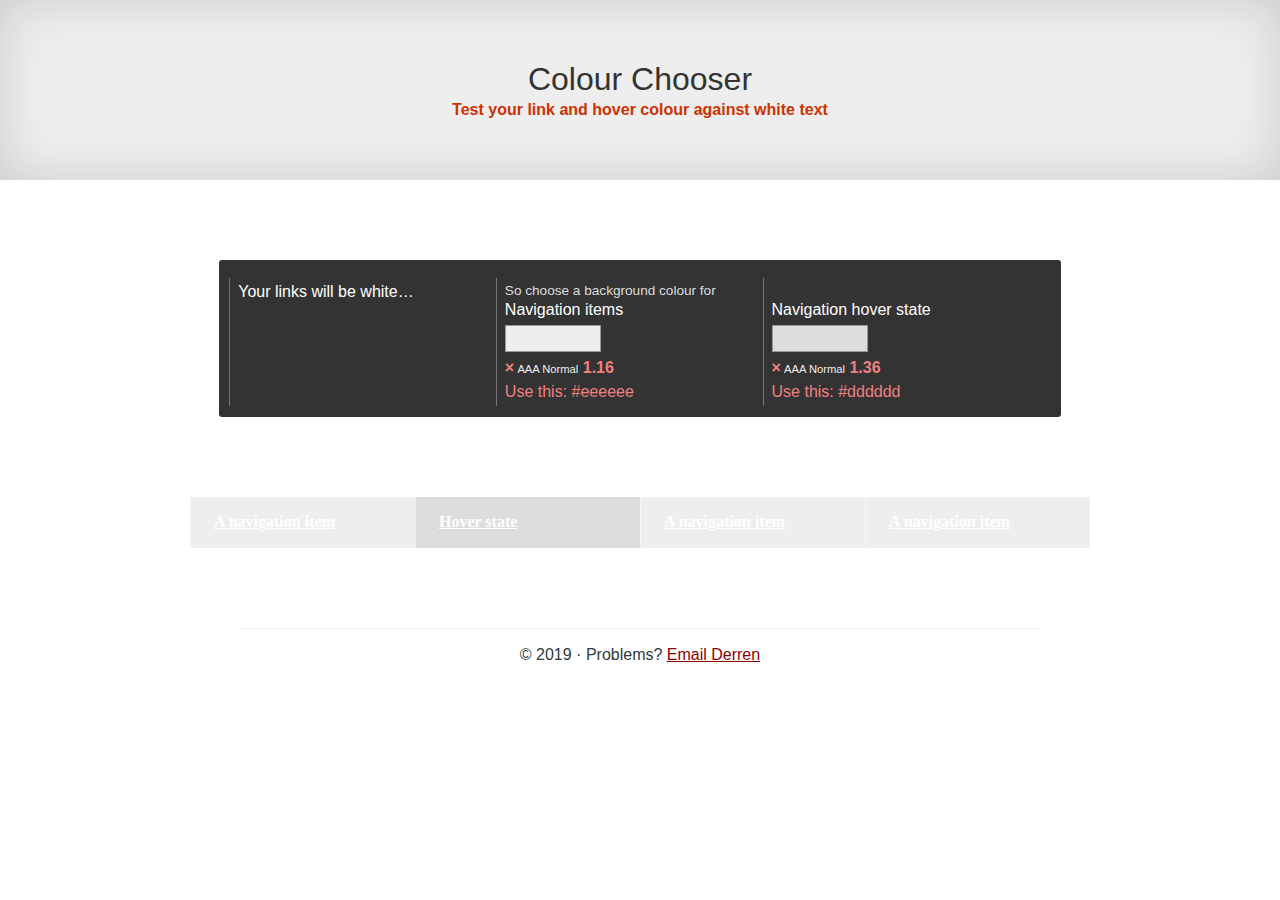
==== acw1.html @ 1ac4f02b "Updates to acw1 colour chooser" ====
<!DOCTYPE html>
<html lang="en">

<head>
    <meta charset="UTF-8">
    <meta name="viewport" content="width=device-width, initial-scale=1.0">
    <meta http-equiv="X-UA-Compatible" content="ie=edge">
    <title>Colour contrast checker for the class test</title>
    <link href="css/c.css" rel="stylesheet">

</head>

<body class="acw1">

    <header>
        <div class="header-content">
            <h1>Colour Chooser</h1>
            <p>Test your link and hover colour against white text</p>
        </div>
    </header>
    <main>
        <div class="container">
            <div class="palette">

                <ul class="palette__colours">
                    <li class="palette__colour">
                        <h3 class="palette__colour-type">Your links will be white&#8230;</h3>
                        <!-- <p class="palette__selector"><input class="palette__chooser" type="color" id="background-colour-chooser" value="#ffffff" /></p> -->
                        <!-- <p class="palette__ratio" id="background-ratio">&#8211;</p> -->
                    </li>
                    <li class="palette__colour">
                        <h2 class="palette__heading">So choose a background colour for</h2>
                        <h3 class="palette__colour-type">Navigation items</h3>
                        <p class="palette__selector"><input class="palette__chooser" type="color" id="nav-colour-chooser" value="#eeeeee" /></p>
                        <p class="palette__ratio" id="nav-ratio">&#8211;</p>
                    </li>
                    <li class="palette__colour">
                        <h2 class="palette__heading">&nbsp;</h2>
                        <h3 class="palette__colour-type">Navigation hover state</h3>
                        <p class="palette__selector"><input class="palette__chooser" type="color" id="nav-hover-colour-chooser" value="#dddddd" /></p>
                        <p class="palette__ratio" id="hover-ratio">&#8211;</p>
                    </li>
                    <!-- <li class="palette__colour">
                        <h3 class="palette__colour-type">Hyperlink</h3>
                        <p class="palette__selector"><input class="palette__chooser" type="color" id="link-colour-chooser" value="#0000ee" /></p>
                        <p class="palette__ratio" id="link-ratio">&#8211;</p>
                    </li> -->
                    <!-- <li class="palette__colour --palette_actions">
                        <button class="palette__action" id="getValues">Copy colours</button>
                    </li> -->
                </ul>

            </div>
            <div class="navigation">

                <ul>
                    <li><a href="#">A navigation item</a></li>
                    <li><a class="hover" href="#">Hover state</a></li>
                    <li><a href="#">A navigation item</a></li>
                    <li><a href="#">A navigation item</a></li>
                </ul>
            </div>
        </div>

        </div>

    </main>
    <footer>&copy; 2019 &middot; Problems? <a href="mailto:d.j.wilson@mmu.ac.uk">Email Derren</a></footer>
</body>

<script src="js/colours-acw1.js"></script>


</html>
---- css/c.css ----
/* add typeface */

@import url('https://rsms.me/inter/inter.css');
html {
    font-family: 'Inter', sans-serif;
}

@supports (font-variation-settings: normal) {
    html {
        font-family: 'Inter var', sans-serif;
    }
}


/* create initial styles */

body {
    margin: 0;
    padding: 0;
    line-height: 1.3;
    color: #000;
}

header {
    min-height: 40vh;
    display: flex;
    align-items: center;
    justify-content: center;
    box-shadow: inset 0 0 50px rgba(0, 0, 0, 0.15);
}

header>div {
    text-align: center;
}

header h1 {
    font-weight: 200;
    margin: 0;
    padding: 0;
}

header p {
    margin: 0;
    padding: 0;
    font-weight: 700;
}

.content {
    padding: 5rem 1rem;
    max-width: 65ch;
    margin: 0 auto;
}

.content h2 {
    margin: 0;
    padding: 0;
}

.content p {
    margin: 0;
    padding: 0;
}

.container.not-editable {
    box-shadow: inset 0 0 50px rgba(0, 0, 0, 0.07);
}


/* style the colour chooser using BEM notation */

.palette {
    background: rgba(0, 0, 0, 0.8);
    color: #ddd;
    border-radius: 0.2em;
    padding: 0.65rem 2rem 0.65rem 0.65rem;
    margin: 1rem;
    display: inline-block;
}

.palette__heading {
    font-size: 0.85rem;
    margin: 0;
    padding: 0;
    font-weight: 400;
}

.palette__colours {
    margin: 0.5rem 0 0 0;
    padding: 0;
    list-style-type: none;
    display: flex;
}

.palette__colour {
    border-left: 1px solid #777;
    flex: 1;
    min-width: 10rem;
    padding: 0.25rem 0.5rem;
}

.palette__colour.--palette_actions {
    border-left: 0;
    align-self: center;
    min-width: 0;
}

.palette__colour-type {
    margin: 0;
    padding: 0 0 0.25rem 0;
    color: #fff;
    font-size: 1rem;
    font-weight: 400;
}

.palette__selector {
    margin: 0;
    padding: 0;
}

.palette__ratio {
    margin: 0;
    padding: 0;
}

.palette__indicator {
    font-style: normal;
    font-size: 0.7rem;
    font-weight: 400;
    color: #eee;
}

.palette__chooser {
    border: 0;
    padding: 0;
    margin: 0;
    min-width: 6rem;
    min-height: 1.5rem;
    -webkit-appearance: none;
}


/* refactor this for compatibility */

input[type="color"]::-webkit-color-swatch-wrapper {
    padding: 0;
}

input[type="color"]::-webkit-color-swatch {
    border: 1px solid #999;
}

.palette__action {
    background: #777;
    border: 0;
    font-size: 1rem;
    font-family: inherit;
    padding: 0.35rem 1rem;
    border-radius: 0.2rem;
    font-weight: 400;
    color: #fff;
    font-weight: 700;
}

.palette__ratio.fail {
    color: lightcoral;
    font-weight: 700;
}

.palette__ratio.fail:before {
    content: '\00d7';
    padding-right: 0.2rem;
}

.palette__ratio.pass {
    color: lightgreen;
    font-weight: 700;
}

.palette__ratio.pass:before {
    content: '\2713';
    padding-right: 0.2rem;
}

.acw1 body {
    color: #2e3940;
}

.acw1 header {
    background: #eee;
    color: #c30;
    min-height: 20vh;
}

.acw1 header h1 {
    color: #333;
}

.acw1 footer {
    border-top: 1px solid #eee;
    text-align: center;
    padding: 1rem 0 3rem 0;
    color: #2e3940;
    max-width: 800px;
    margin: 5em auto 0 auto;
}

.acw1 footer a {
    color: darkred;
}

.acw1 .palette {
    margin: 5em auto;
    max-width: 800px;
    display: block;
}

.navigation {
    font-family: Georgia, 'Times New Roman', Times, serif;
    margin: 3em auto;
    max-width: 900px;
}

.navigation ul {
    list-style-type: none;
    margin: 0;
    padding: 0;
    display: flex;
}

.navigation li {
    flex: 1;
    display: flex;
}

.navigation li a {
    flex: 1;
    padding: 15px 23px;
    display: block;
    background: #c30;
    font-weight: bold;
    color: white;
    border-left: 1px solid rgba(255, 255, 255, 0.5);
    transition: background-color 0.2s ease;
}

.acw1 .palette__hex {
    display: block;
    font-weight: normal;
    margin-top: 0.2rem;
}

.acw1 input:hover {
    cursor: pointer;
}
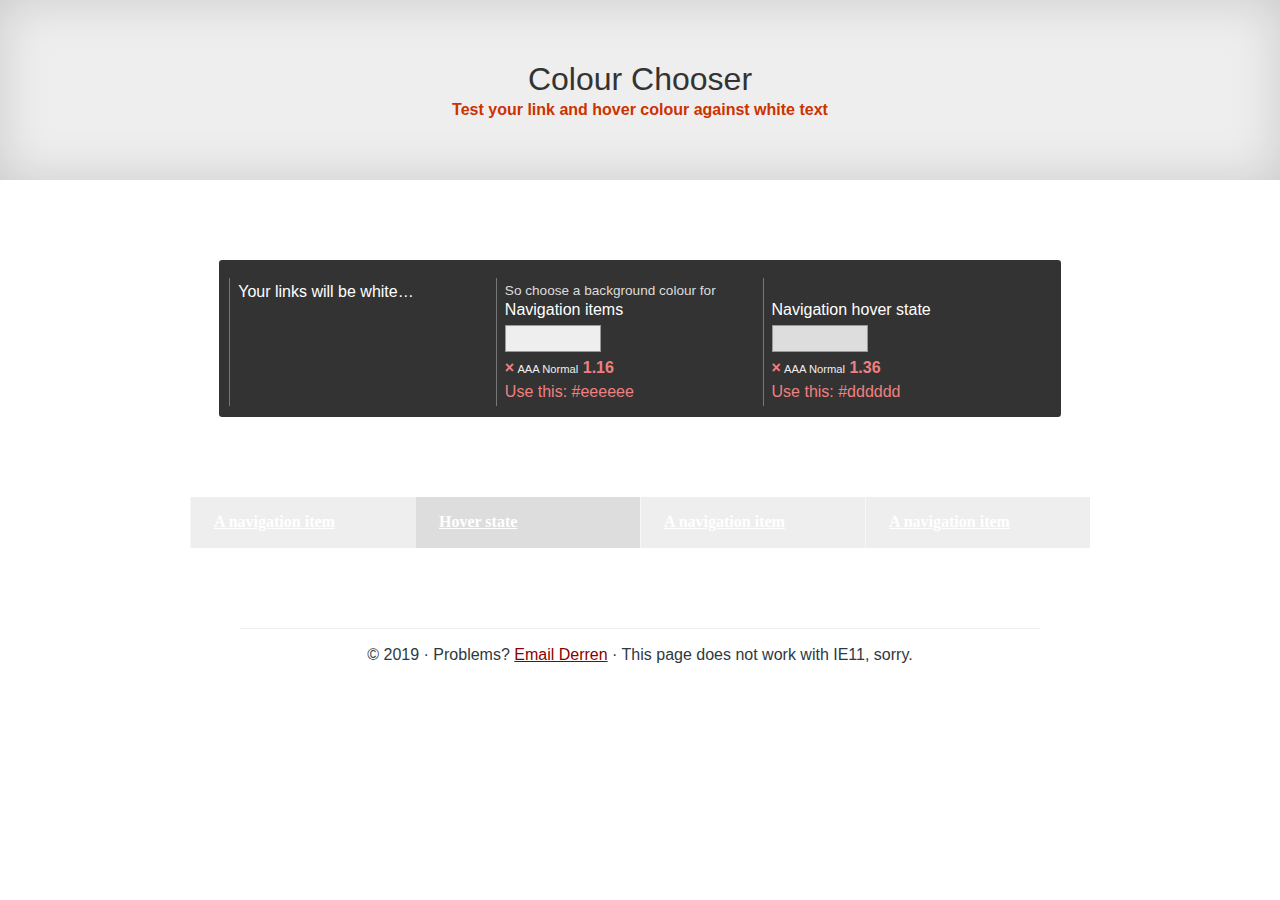
==== commit d4bf5da8: "Added IE11 related content" ====
--- a/acw1.html
+++ b/acw1.html
@@ -65,7 +65,7 @@
         </div>
 
     </main>
-    <footer>&copy; 2019 &middot; Problems? <a href="mailto:d.j.wilson@mmu.ac.uk">Email Derren</a></footer>
+    <footer>&copy; 2019 &middot; Problems? <a href="mailto:d.j.wilson@mmu.ac.uk">Email Derren</a> &middot; This page does not work with IE11, sorry.</footer>
 </body>
 
 <script src="js/colours-acw1.js"></script>
